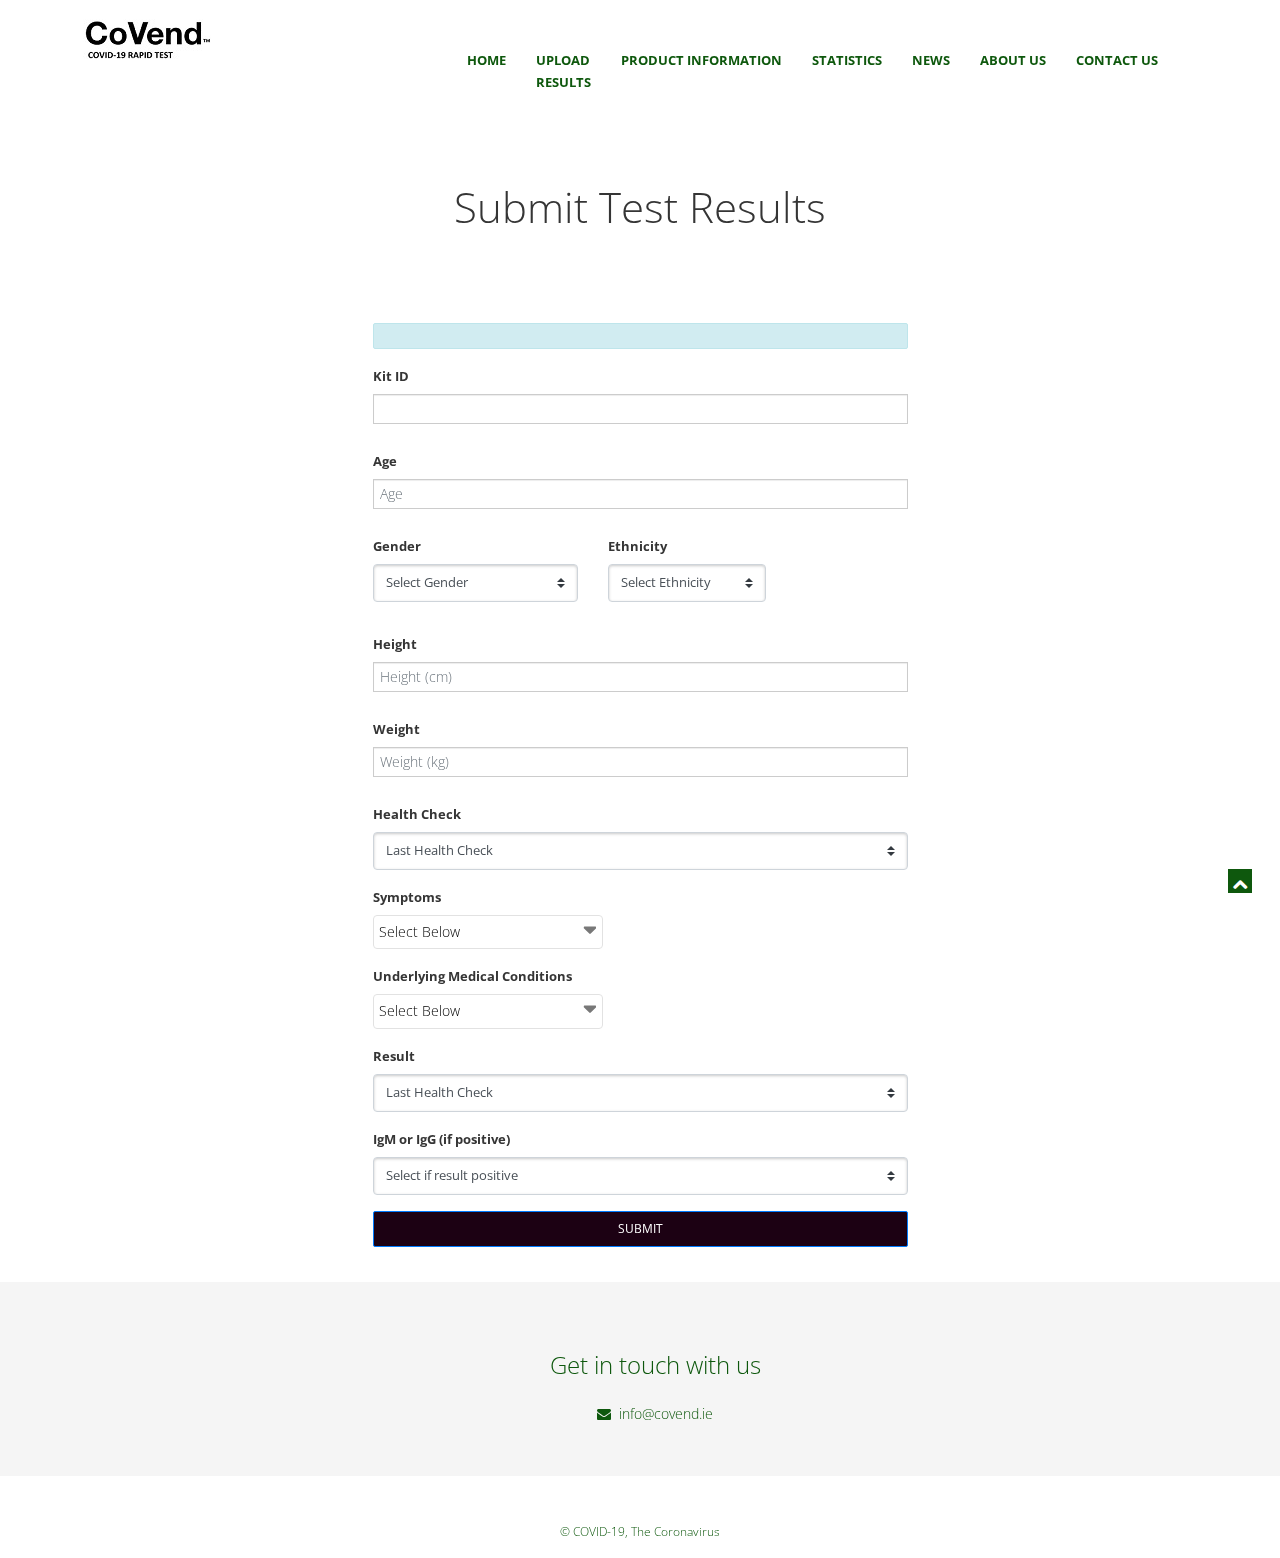
==== form.html @ b24f07f8 "First Commit" ====
<!DOCTYPE html>
<html lang="en">

<head>
  <meta charset="utf-8">
  <title>Covend -- Covid-19 Rapid Test</title>
  <meta name="viewport" content="width=device-width, initial-scale=1.0" />
  <meta name="description" content="" />
  <meta name="author" content="" />

  <!-- css -->
  <link href="https://fonts.googleapis.com/css?family=Noto+Serif:400,400italic,700|Open+Sans:300,400,600,700" rel="stylesheet">
  <link href="css/bootstrap.css" rel="stylesheet" />
  <link href="css/bootstrap-responsive.css" rel="stylesheet" />
  <link href="css/fancybox/jquery.fancybox.css" rel="stylesheet">
  <link href="css/jcarousel.css" rel="stylesheet" />
  <link rel="stylesheet" href="https://maxcdn.bootstrapcdn.com/bootstrap/4.0.0/css/bootstrap.min.css" >
  <link href="css/flexslider.css" rel="stylesheet" />
  <link href="css/style.css" rel="stylesheet" />
  <!-- Theme skin -->
  <link href="skins/default.css" rel="stylesheet" />
  <!-- Fav and touch icons -->
  <link rel="apple-touch-icon-precomposed" sizes="144x144" href="ico/apple-touch-icon-144-precomposed.png" />
  <link rel="apple-touch-icon-precomposed" sizes="114x114" href="ico/apple-touch-icon-114-precomposed.png" />
  <link rel="apple-touch-icon-precomposed" sizes="72x72" href="ico/apple-touch-icon-72-precomposed.png" />
  <link rel="apple-touch-icon-precomposed" href="ico/apple-touch-icon-57-precomposed.png" />
  <link rel="shortcut icon" href="ico/favicon.png" />

</head>

<body>
  <div id="wrapper">
    <!-- start header -->
    <header>
      <div class="container ">
        <!-- hidden top area toggle link -->
        <div id="header-hidden-link">
        </div>
        <!-- end toggle link -->
        <div class="row nomargin">
          <div class="span12">
            
          </div>
        </div>
        <div class="row">
          <div class="my-0 mr-md-auto font-weight-normal">
            <div class="logo">
              <a href="index.html"><img src="img/logo.png" alt="" class="logo" /></a>
            </div>
          </div>
          <div class="my-2 my-md-0 mr-md-3">
            <div class="navbar navbar-static-top">
              <div class="navigation">
                <nav>
                  <ul class="nav topnav">
                    <li class="dropdown">
                      <a href="index.html">HOME</a>
                    </li>
                    <li class="dropdown">
                      <a href="form.html">UPLOAD </br>RESULTS</a>
                    </li>
                    <li class="dropdown">
                      <a href="products.html">PRODUCT INFORMATION</a>
                    </li>
					<li>
                      <a href="info.html">STATISTICS</a>
                    </li>

                    <li class="dropdown">
                      <a href="news.html">NEWS</a>
                    </li>
                    <li>
                      <a href="about.html">ABOUT US</a>
                    </li>
                    <li>
                      <a href="contact.html">CONTACT US</a>
                    </li>
                  </ul>
                </nav>
              </div>
              <!-- end navigation -->
            </div>
          </div>
        </div>
      </div>
    </header>
	<section>
		<div class="container">
			<div class="py-5 text-center">
				<h2>Submit Test Results</h2>

			</div>
			
		<div class="row justify-content-between">
				<div class="col-md-6">
				<div class="alert alert-block alert-info text-center" id="response"></div>
					  <form  id="myForm" class="needs-validation" novalidate=""  method="POST" >
						  <div class="mb-3">
							<label for="firstName">Kit ID</label>
							<input type="text" class="form-control" required name="kitID"  id="kitID" placeholder="" value="" >
							<div class="invalid-feedback">
							  Enter valid Kit ID please.
							</div>
						  </div>


						<div class="mb-3">
						  <label for="age">Age </label>
						  <input type="text" class="form-control" required name="age" id="age" placeholder="Age">
						  
						</div>

			

						<div class="row">
						  <div class="col-md-5 mb-3">
							<label for="gender">Gender</label>
							<select class="custom-select d-block w-100" name="gender" id="gender" >
							  <option value="">Select Gender</option>
							  <option>Male</option>
							  <option>Female</option>
							  <option>Other</option>
							</select>
							<div class="invalid-feedback">
							  Please select a valid gender
							</div>
						  </div>
						  <div class="col-md-4 mb-3">
							<label for="ethnic">Ethnicity</label>
							<select class="custom-select d-block w-100"  required name="ethnicity"  id="ethnicity" >
							  <option value="">Select Ethnicity</option>
							  <option>Asian</option>
							  <option>Indian</option>
							  <option>African American</option>
							  <option>White</option>
							  <option>Pakistani</option>
							  <option>Hispanic</option>
							  <option>African</option>
							  <option>Arabic</option>
							  <option>Other Ethnic Group</option>
							</select>
							<div class="invalid-feedback">
							  Please enter a valid ethnicity.
							</div>
						  </div>
						  
						</div>

						<div class="mb-3">
						  <label for="height">Height </label>
						  <input type="text" class="form-control" id="height"   required name="height"   placeholder="Height (cm)">
						  
						</div>
						<div class="mb-3">
						  <label for="weight">Weight </label>
						  <input type="text" class="form-control" id="weight"   required name="weight"   placeholder="Weight (kg)">
						  
						</div>
					
						<div class="mb-3">
							<label for="last_health_check">Health Check</label>
							<select class="custom-select d-block w-100" id="last_health_check"   required name="last_health_check"  >
							  <option value="">Last Health Check</option>
							  <option  value="one month">Within the last month</option>
							  <option  value="3 months">Within the last 3 months</option>
							  <option  value="6 months">Within the last 6 months</option>
							  <option  value="8 months">Within the last 8 months</option>
							  <option  value="12 months">Over one year</option>
							</select>
							<div class="invalid-feedback">
							  Please enter a valid health check.
							</div>
						</div>
						
						
						<div class="mb-3">
							<label for="test_reason">Symptoms</label>
								
							<div class="multiselect">
								<div class="selectBox" onclick="showCheckboxes()">
								  <select class="" id="test_reason" required name="test_reason"  multiple>
									<option value="">Select an option</option>
									<option value="cough">Cough</option>
									<option value="temperature">Temperature</option>
									<option value="breathing">Breathing Difficulties</option>
									<option value="nothing">No Symptoms - Just wanted to be tested</option>
									<option value="others">Others</option>
								  </select>
								  
								</div>
							  </div>
						
						</div>
						
						
						<div class="mb-3">
							<label for="medical_condition">Underlying Medical Conditions</label>
								
							<div class="multiselect">
								<div class="selectBox">
								  <select class="" id="medical_condition" required name="medical_condition" multiple>
									<option value="">Select one or more</option>
									<option value="Hypertension">Hypertension</option>
									<option value="Asthma">Asthma</option>
									<option value="Osteoarthritis">Osteoarthritis</option>
									<option value="Osteoporosis">Osteoporosis</option>
									<option value="Rheumatoid">Rheumatoid arthritis</option>
									<option value="Coronary">Coronary heart disease</option>
									<option value="sclerosis">Multiple sclerosis</option>
									<option value="Diabetes">Diabetes</option>
									<option value="Cancer">Cancer</option>
									<option value="Hearing">Hearing loss</option>
									<option value="Sight">Sight loss</option>
									<option value="Rosacea">Rosacea</option>
									<option value="COPD">COPD</option>
									<option value="Chronic">Chronic Kidney Disease</option>
									<option value="Stroke">Stroke</option>
									<option value="Parkinson">Parkinson's Disease</option>
									<option value="Epilepsy">Epilepsy</option>
									<option value="Cholesterol">Cholesterol</option>
									<option value="Ulcerative">Ulcerative colitis</option>
									<option value="Eczema">Eczema</option>
									<option value="Psoriasis">Psoriasis</option>
									<option value="Sinusitis">Sinusitis</option>
									<option value="Underactive">Underactive thyroid</option>
									<option value="Overactive">Overactive thyroid</option>
									<option value="Lupus">Lupus</option>
									<option value="IBS">IBS</option>
									<option value="Gout">Gout</option>
									<option value="Allergies">Allergies</option>
								  </select>
								  
								</div>
							  </div>
						
						</div>
						

						
						
						<div class="mb-3">
							<label for="status">Result</label>
							<select class="custom-select d-block w-100" required name="status" id="status" >
							  <option value="">Last Health Check</option>
							  <option>Positive</option>
							  <option>Negative</option>
							  <option>Invalid</option>
							</select>
						</div>
						
						
						<div class="mb-3">
						  <label for="igm">IgM or IgG (if positive)</label>
							<select class="custom-select d-block w-100" required name="igm" id="igm">
							  <option value="">Select if result positive</option>
							  <option value="IgM">IgM only</option>
							  <option value="IgG">IgG only</option>
							  <option value="both">IgM & IgG</option>
							</select>
						</div>
						
						<input  type="submit" class="btn btn-primary btn-lg btn-block" id="submission" onClick="myFunction()" value="Submit">
						
					  </form>
					</div>
							
			</div>
		</div>
	</section>
  		
    <footer>

      <div class="container">
        <div class="row">
         
          <div class="spanget">
            <div class="widget get">
              <h5 class="widgetheading">Get in touch with us</h5>
              <!-- <address><strong>Company, Ltd</strong><br>
								 Street Name, Park Ave <br>
								 Dhaka 1207, Bangladesh</address>
            
			
                <i class="icon-phone"></i> (123) 000-0000 - (000) 000-0001 <br> -->
				<p>
					<i class="icon-envelope-alt"></i> info@covend.ie
				</p>
            </div>
          </div>
        </div>
      </div>
      <div id="sub-footer">
        <div class="container">
          <div class="row justify-content-between">
            <div class="">
              <div class="copyright">
                <p>
                  <span>&copy; COVID-19, The Coronavirus</span>
                </p>
              </div>
            </div>
          </div>
        </div>
      </div>
    </footer>
  </div>
  <a href="#" class="scrollup"><i class="icon-chevron-up icon-square icon-32 active"></i></a>
  <!-- javascript
    ================================================== -->
  <!-- Placed at the end of the document so the pages load faster -->
  

  <!-- Template Custom JavaScript File -->
  <script src="js/custom.js"></script>
  <script src="https://code.jquery.com/jquery-3.4.1.js"></script>
  
 
  
  <script>
  $(document).ready(function () {
  $("#test_reason").CreateMultiCheckBox({ width: '230px',
             defaultText : 'Select Below', height:'250px' });
});

 $(document).ready(function () {
  $("#medical_condition").CreateMultiCheckBox({ width: '230px',
             defaultText : 'Select Below', height:'250px' });
});

  
  </script>
  
  <script>



        $(document).ready(function () {
            $(document).on("click", ".MultiCheckBox", function () {
                var detail = $(this).next();
                detail.show();
            });

            $(document).on("click", ".MultiCheckBoxDetailHeader input", function (e) {
                e.stopPropagation();
                var hc = $(this).prop("checked");
                $(this).closest(".MultiCheckBoxDetail").find(".MultiCheckBoxDetailBody input").prop("checked", hc);
                $(this).closest(".MultiCheckBoxDetail").next().UpdateSelect();
            });

            $(document).on("click", ".MultiCheckBoxDetailHeader", function (e) {
                var inp = $(this).find("input");
                var chk = inp.prop("checked");
                inp.prop("checked", !chk);
                $(this).closest(".MultiCheckBoxDetail").find(".MultiCheckBoxDetailBody input").prop("checked", !chk);
                $(this).closest(".MultiCheckBoxDetail").next().UpdateSelect();
            });

            $(document).on("click", ".MultiCheckBoxDetail .cont input", function (e) {
                e.stopPropagation();
                $(this).closest(".MultiCheckBoxDetail").next().UpdateSelect();

                var val = ($(".MultiCheckBoxDetailBody input:checked").length == $(".MultiCheckBoxDetailBody input").length)
                $(".MultiCheckBoxDetailHeader input").prop("checked", val);
            });

            $(document).on("click", ".MultiCheckBoxDetail .cont", function (e) {
                var inp = $(this).find("input");
                var chk = inp.prop("checked");
                inp.prop("checked", !chk);

                var multiCheckBoxDetail = $(this).closest(".MultiCheckBoxDetail");
                var multiCheckBoxDetailBody = $(this).closest(".MultiCheckBoxDetailBody");
                multiCheckBoxDetail.next().UpdateSelect();

                var val = ($(".MultiCheckBoxDetailBody input:checked").length == $(".MultiCheckBoxDetailBody input").length)
                $(".MultiCheckBoxDetailHeader input").prop("checked", val);
            });

            $(document).mouseup(function (e) {
                var container = $(".MultiCheckBoxDetail");
                if (!container.is(e.target) && container.has(e.target).length === 0) {
                    container.hide();
                }
            });
        });

        var defaultMultiCheckBoxOption = { width: '220px', defaultText: 'Select Below', height: '200px' };

        jQuery.fn.extend({
            CreateMultiCheckBox: function (options) {

                var localOption = {};
                localOption.width = (options != null && options.width != null && options.width != undefined) ? options.width : defaultMultiCheckBoxOption.width;
                localOption.defaultText = (options != null && options.defaultText != null && options.defaultText != undefined) ? options.defaultText : defaultMultiCheckBoxOption.defaultText;
                localOption.height = (options != null && options.height != null && options.height != undefined) ? options.height : defaultMultiCheckBoxOption.height;

                this.hide();
                this.attr("multiple", "multiple");
                var divSel = $("<div class='MultiCheckBox'>" + localOption.defaultText + "<span class='k-icon k-i-arrow-60-down'><svg aria-hidden='true' focusable='false' data-prefix='fas' data-icon='sort-down' role='img' xmlns='http://www.w3.org/2000/svg' viewBox='0 0 320 512' class='svg-inline--fa fa-sort-down fa-w-10 fa-2x'><path fill='currentColor' d='M41 288h238c21.4 0 32.1 25.9 17 41L177 448c-9.4 9.4-24.6 9.4-33.9 0L24 329c-15.1-15.1-4.4-41 17-41z' class=''></path></svg></span></div>").insertBefore(this);
                divSel.css({ "width": localOption.width });

                var detail = $("<div class='MultiCheckBoxDetail'><div class='MultiCheckBoxDetailHeader'><input type='checkbox' class='mulinput' value='-1982' /><div>Select All</div></div><div class='MultiCheckBoxDetailBody'></div></div>").insertAfter(divSel);
                detail.css({ "width": parseInt(options.width) + 10, "max-height": localOption.height });
                var multiCheckBoxDetailBody = detail.find(".MultiCheckBoxDetailBody");

                this.find("option").each(function () {
                    var val = $(this).attr("value");

                    if (val == undefined)
                        val = '';

                    multiCheckBoxDetailBody.append("<div class='cont'><div><input type='checkbox' class='mulinput' value='" + val + "' /></div><div>" + $(this).text() + "</div></div>");
                });

                multiCheckBoxDetailBody.css("max-height", (parseInt($(".MultiCheckBoxDetail").css("max-height")) - 28) + "px");
            },
            UpdateSelect: function () {
                var arr = [];

                this.prev().find(".mulinput:checked").each(function () {
                    arr.push($(this).val());
                });

                this.val(arr);
            },
        });

  </script>
	
  <script>


function myFunction() {
  document.getElementById("submission").value = "The Form is Submitted!";
}
</script>
<script>
				$(document).ready(function () {
					$("#myForm").submit(function (event) {
						event.preventDefault()
						
						var kitID = document.getElementById("kitID").value
						var age = document.getElementById("age").value
						var gender = document.getElementById("gender").value
						var ethnicity = document.getElementById("ethnicity").value
						var height = document.getElementById("height").value
						var weight = document.getElementById("weight").value
						var last_health_check = document.getElementById("last_health_check").value
						var test_reason = document.getElementById("test_reason").value
						var medical_condition = document.getElementById("medical_condition").value
						var status = document.getElementById("status").value
						var igm = document.getElementById("igm").value
						
						
						
						
						$.post("http://192.168.1.5:8000/kit/web/kit/", {kitID:kitID, age:age, gender:gender, ethnicity:ethnicity, height:height, weight:weight, last_health_check:last_health_check, test_reason:test_reason, medical_condition:medical_condition, statuss:status, igm:igm}, function (data) {
							console.log(data);
							document.getElementById("response").innerHTML = data;
						})
					}) 
				})
			</script>
  

</body>
</html>
---- css/jcarousel.css ----
.jcarousel-skin-tango{
	float:left;
	width:100%;
	margin:0;
	margin-bottom:50px;
	padding:0;
}

.jcarousel-skin-tango li{
	position:relative;
	float:left;
	margin:0;
	width:auto;
	padding:0;
}

.jcarousel-skin-tango .jcarousel-container {
	width:100%;
}

.jcarousel-skin-tango .jcarousel-direction-rtl {
	direction: rtl;
	width:100%;
}

.jcarousel-skin-tango .jcarousel-container-horizontal {
    width:100%;
    padding: 0;
}

.jcarousel-skin-tango .jcarousel-clip {
    overflow: hidden;
	width:100%;
}

.jcarousel-skin-tango .jcarousel-clip-horizontal {
	width:100%;
    height: auto;
}

.jcarousel-skin-tango .jcarousel-item {
	margin-left: 0;
	margin-right: 20px;
	margin-bottom: 0;
}


/**
 *  Horizontal Buttons
 */
.jcarousel-skin-tango .jcarousel-next-horizontal {
    position: absolute;
    top: -50px;
	right: 15px;  
    width: 25px;
    height: 14px;
    cursor: pointer;
    -webkit-transition: all 0.5s ease-out;
    -moz-transition: all 0.5s ease-out;
    -o-transition: all 0.5s ease-out;
    transition: all 0.5s ease-out;		
}

.jcarousel-skin-tango .jcarousel-next-horizontal:hover,
.jcarousel-skin-tango .jcarousel-next-horizontal:focus, 
.jcarousel-skin-tango .jcarousel-next-horizontal:active{
    background-position: -75px 0;
}

.jcarousel-skin-tango .jcarousel-next-disabled-horizontal,
.jcarousel-skin-tango .jcarousel-next-disabled-horizontal:hover,
.jcarousel-skin-tango .jcarousel-next-disabled-horizontal:focus,
.jcarousel-skin-tango .jcarousel-next-disabled-horizontal:active {
    cursor: default;
	background-color:#f2f2f2;
    background-position: -50px 0;
}

.jcarousel-skin-tango .jcarousel-prev-horizontal {
    position: absolute;
    top: -50px;
	right: 30px;
    cursor: pointer;
    -webkit-transition: all 0.5s ease-out;
    -moz-transition: all 0.5s ease-out;
    -o-transition: all 0.5s ease-out;
    transition: all 0.5s ease-out;		
	
  font-family: FontAwesome;
  font-weight: normal;
  font-style: normal;
  text-decoration: inherit;
  -webkit-font-smoothing: antialiased;

  /* sprites.less reset */
  display: inline;
  width: auto;
  height: auto;
  line-height: normal;
  vertical-align: baseline;
  background-image: none;
  background-position: 0% 0%;
  background-repeat: repeat;
  margin-top: 0;
      margin: 0;
    display: inline-block !important;
    text-align: center !important;
    color: #fff;
    width: 18px;
    height: 18px;
	padding:3px;
    font-size: 12px;
    line-height: 18px;
    text-shadow:none;
    cursor: pointer;
    background-color: #444;
}

.jcarousel-skin-tango .jcarousel-prev-horizontal:before {
content: "\f104"; 
}
.jcarousel-skin-tango .jcarousel-next-horizontal:before { 
content: "\f105"; }

.jcarousel-skin-tango .jcarousel-next-horizontal {
    position: absolute;
    top: -50px;
	right: 0px;
    cursor: pointer;
    -webkit-transition: all 0.5s ease-out;
    -moz-transition: all 0.5s ease-out;
    -o-transition: all 0.5s ease-out;
    transition: all 0.5s ease-out;		
	
  font-family: FontAwesome;
  font-weight: normal;
  font-style: normal;
  text-decoration: inherit;
  -webkit-font-smoothing: antialiased;

  /* sprites.less reset */
  display: inline;
  width: auto;
  height: auto;
  line-height: normal;
  vertical-align: baseline;
  background-image: none;
  background-position: 0% 0%;
  background-repeat: repeat;
  margin-top: 0;
      margin-bottom:20px;
    display: inline-block !important;
    text-align: center !important;
    color: #fff;
    width: 18px;
    height: 18px;
	padding:3px;
    font-size: 12px;
    line-height: 18px;
    text-shadow:none;
    cursor: pointer;
    background-color: #444;
}

.jcarousel-skin-tango .jcarousel-prev-horizontal:hover, 
.jcarousel-skin-tango .jcarousel-prev-horizontal:focus {
    background-position: 0 0;
}



.jcarousel-skin-tango .jcarousel-prev-disabled-horizontal,
.jcarousel-skin-tango .jcarousel-prev-disabled-horizontal:hover,
.jcarousel-skin-tango .jcarousel-prev-disabled-horizontal:focus,
.jcarousel-skin-tango .jcarousel-prev-disabled-horizontal:active {
    cursor: default;
    background-position: -25px 0;
	background-color:#ddd;
}
---- css/style.css ----
/*
  Theme Name: Flattern
  Theme URL: https://bootstrapmade.com/flattern-multipurpose-bootstrap-template/
  Author: BootstrapMade.com
  Author URL: https://bootstrapmade.com
*/

/* === prettify === */

@import url('../js/google-code-prettify/prettify.css');
/* === fontawesome === */

@import url('font-awesome.css');
/* === custom icon === */

@import url('custom-fonts.css');
/* ==== overwrite bootstrap standard ==== */

@import url('overwrite.css');
@import url('animate.css');
/* Table of content */

/*===================================
1. General
2. layout
3. Responsive media
4. Header
5. Section: Featured
6. Sliders
7. Intro
8. Section: Content
9. Section: Bottom
10. Inner - Section: page headline
11. Forms
12. Portfolio
13. Elements
14. Blog & article
15. Aside, sidebar
16. Footer
17. Divider, Line & Misc
18. Position & alignment
19. More icon from custom font icon
20. Spacer, margin
21. Media queries
==================================== */

/* ===================================
1. General
==================================== */

body {
  font-family: 'Open Sans', Arial, sans-serif;
  font-size: 14px;
  font-weight: 300;
  line-height: 1.6em;
  color: #000;
}

a:active {
  outline: 0;
}

.clear {
  clear: both;
}

/* ===================================
2. layout
==================================== */

.container {
  padding: 0 20px 0 20px;
  position: relative;
}

#wrapper {
  width: 100%;
  margin: 0;
  padding: 0;
}

#wrapper.boxed {
  width: 1230px;
  overflow: hidden;
  margin: 0 auto;
  padding: 0;
  background: #fff;
}

.row, .row-fluid {
	margin-bottom: 15px;
    margin-top: 15px;
}

.row .row, .row-fluid .row-fluid {    
	margin-bottom: 15px;
    margin-top: 15px;
}

.row.nomargin, .row-fluid.nomargin {
  margin-bottom: 0;
}

/* ===================================
3. Responsive media
==================================== */

.video-container, .map-container, .embed-container {
  position: relative;
  margin: 0 0 15px 0;
  padding-bottom: 51%;
  padding-top: 30px;
  height: 0;
  overflow: hidden;
  border: none;
}

.embed-container iframe, .embed-container object, .embed-container embed, .video-container iframe, .map-container iframe, .map-container object, .map-container embed, .video-container object, .video-container embed {
  position: absolute;
  top: 0;
  left: 0;
  width: 100%;
  height: 100%;
}

iframe {
  border: none;
}

img.img-polaroid {
  margin: 0 0 20px 0;
}

.img-box {
  max-width: 100%;
}

/* ===================================
4. Header
==================================== */

/* --- hidden top area --- */

.hidden-top {
  height: 0;
  color: #fff;
  overflow: hidden;
  -webkit-transition: all 0.4s ease-out;
  -moz-transition: all 0.4s ease-out;
  -o-transition: all 0.4s ease-out;
  transition: all 0.4s ease-out;
}

.hidden-top-inner ul {
  list-style: none;
  margin-top: 30px;
  margin-left: 0;
}

.hidden-top-inner ul li {
  display: inline;
  margin: 0 20px 0 0;
}

.hidden-top.toggle-link-open {
  padding: 10px 0;
}

.hidden-top a {
  color: #ffffff;
}

#header-hidden-link {
  position: absolute;
  right: 60px;
  top: 0px;
}

#header-hidden-link a.toggle-link, #header-hidden-link a.top-link {
  outline: 0;
  font-size: 0;
  line-height: 1;
  padding: 5px 10px;
  height: 20px;
  display: block;
  text-align: center;
  color: #fefefe;
  text-decoration: none;
}

#header-hidden-link a.toggle-link:active, #header-hidden-link a.toggle-link:focus, #header-hidden-link a.toggle-link:hover {
  outline: 0;
}

#header-hidden-link a.toggle-link i, #header-hidden-link a.top-link i {
  font-size: 16px;
  line-height: 1;
}

#header-hidden-link a.toggle-link:hover, #header-hidden-link a.top-link:hover {
  text-decoration: none;
  color: #ffffff;
}

#header-hidden-link a.toggle-link>i:before {
  content: "\f067";
  font-family: 'FontAwesome';
  font-size: 13px;
  font-weight: normal;
  font-style: normal;
}

#header-hidden-link a.toggle-link.open {
  text-decoration: none;
}

#header-hidden-link a.toggle-link.open>i:before {
  content: "\f068";
}

.toggle-link-open {
  height: auto !important;
  min-height: 40px;
  max-height: 40000px;
}

.toggle-link-close {
  height: 0;
  overflow: hidden;
}

/* --- modal signup & signin form --- */

/* modal styled */

.modal.styled .modal-header h4 {
  color: #fff;
}

/* --- header -- */

header {
  background: #fff;
  margin: 0;
  padding: 0;
  position: relative;
}

header .logo {
  margin: -10px 0 0 0;
  float: left;
}

header .logo img {
  margin-bottom: 10px;
}

header .logo h1 {
  font-size: 14px;
  margin: 0;
}

/* --- headnav menu : signup & signin --- */

.headnav {
  float: right;
  margin: 35px 0 0 0;
  border-bottom: 1px dotted #e6e6e6;
}

.headnav ul {
  margin-left: 0;
  list-style: none;
}

.headnav ul li {
  display: inline;
  margin-left: 10px;
}

.headnav ul li a {
  outline: 0;
  font-size: 12px;
  font-weight: 600;
}

.headnav ul li a:hover, .headnav ul li a:focus, .headnav ul li a:active {
  outline: 0;
}

/* --- menu --- */

@media (min-width: 768px) {
  header .navigation {
    float: right;
  }
}

header ul.nav li {
  border: none;
  margin: 0;
}

header ul.nav li a {
  font-size: 12px;
  border: none;
  padding:20px;
  font-weight: 300;
  text-transform: uppercase;
}

.navbar .nav>li>a {
  color: #0E580D;
  text-shadow: none;
  font-weight: bold;
}

.navbar .nav a:hover {
  background: #ddd;
}

.navbar .nav>.active>a, .navbar .nav>.active>a:hover {
  background: #ddd;
  font-weight: 600;
}

.navbar .nav>.active>a:active, .navbar .nav>.active>a:focus {
  background: #ddd;
  outline: 0;
  font-weight: 600;
}

.navbar .nav li .dropdown-menu {
  z-index: 2000;
}

header ul.nav li ul {
  margin-top: 1px;
}

header ul.nav li ul li ul {
  margin: 1px 0 0 1px;
}

.dropdown-menu .dropdown i {
  position: absolute;
  right: 0;
  margin-top: 3px;
  padding-left: 20px;
}

.navbar .nav>li>.dropdown-menu:before {
  display: inline-block;
  border-right: none;
  border-bottom: none;
  border-left: none;
  border-bottom-color: none;
  content: none;
}

.navbar .nav>li>.dropdown-menu:after {
  display: inline-block;
  border-right: none;
  border-bottom: none;
  border-left: none;
  content: '';
}

ul.nav li.dropdown a {
  z-index: 1000;
  display: block;
}

select.selectmenu {
  display: none;
}

/* ===================================
5. Section: Featured
==================================== */

#featured {
  background: #fcfcfc;
  position: relative;
  margin: 0;
  padding: 0;
}

/* ===================================
6. Sliders
==================================== */

/* --- slit slider --- */

/* --- flexslider --- */

#featured .flexslider {
  padding: 0;
  margin: 30px 0 30px;
  background: #fff;
  position: relative;
  zoom: 1;
}

#featured .flexslider .slide-caption {
  background: #333;
}

#featured .flexslider .slide-caption {
  background: none;
  -ms-filter: progid:DXImageTransform.Microsoft.gradient(startColorstr=#4C000000, endColorstr=#4C000000);
  filter: progid:DXImageTransform.Microsoft.gradient(startColorstr=#4C000000, endColorstr=#4C000000);
  zoom: 1;
}

#featured .flexslider .slide-caption {
  width: 30%;
  padding: 2%;
  position: absolute;
  left: 10px;
  bottom: -30px;
  background: rgba(0, 0, 0, .5);
  z-index: 99;
}

#featured .flexslider .slide-caption p {
  font-size: 14px !important;
  line-height: 22px;
  font-weight: 300;
  color: #f0f0f0 !important;
  margin-bottom: 15px;
}

#featured .flexslider .slide-caption h3 {
  font-weight: 700;
  color: #f4f4f4;
  font-size: 22px;
}

#featured .flexslider .slide-caption span a {
  padding: 7px 15px;
  float: left;
}

#featured .flexslider .slide-caption span a:hover {
  opacity: .9;
}

/* The Nivo Slider styles */

#nivo-slider {
  position: relative;
}

#featured #nivo-slider .row, #featured #nivo-slider .row-fluid {
  margin-bottom: 0;
}

.nivo-slider {
  background: #fbfbfb;
}

.slides {
  margin: 0;
  overflow: hidden;
}

.slides li {
  list-style-type: none;
}

.nivoSlider, .nivo-slider {
  position: relative;
  width: 100%;
  height: auto;
  overflow: hidden;
  margin: 0;
}

.nivo-slider img {
  position: absolute;
  top: 0px;
  left: 0px;
  max-width: none;
}

.nivo-main-image {
  display: block !important;
  position: relative !important;
  width: 100% !important;
}

/* If an image is wrapped in a link */

.nivoSlider a.nivo-imageLink {
  position: absolute;
  top: 0px;
  left: 0px;
  width: 100%;
  height: 100%;
  border: 0;
  padding: 0;
  margin: 0;
  z-index: 6;
  display: none;
  background: white;
  filter: alpha(opacity=0);
  opacity: 0;
}

/* The slices and boxes in the Slider */

.nivo-slice {
  display: block;
  position: absolute;
  z-index: 5;
  height: 100%;
  top: 0;
}

.nivo-box {
  display: block;
  position: absolute;
  z-index: 5;
  overflow: hidden;
}

.nivo-box img {
  display: block;
}

/* Caption styles */

.nivo-caption {
  position: absolute;
  left: 80px;
  bottom: 20px;
  background: #000;
  color: #fff;
  width: 30%;
  z-index: 8;
  padding: 20px;
  opacity: 0.8;
  overflow: hidden;
  display: none;
  -moz-opacity: 0.8;
  filter: alpha(opacity=8);
  -webkit-box-sizing: border-box;
  /* Safari/Chrome, other WebKit */
  -moz-box-sizing: border-box;
  /* Firefox, other Gecko */
  box-sizing: border-box;
  /* Opera/IE 8+ */
}

.nivo-caption h2 {
  color: #fff;
  font-size: 26px;
  line-height: 1em;
}

.nivo-caption p {
  margin-bottom: 20px;
}

.nivo-caption a {
  display: inline !important;
}

.nivo-html-caption {
  display: none;
}

/* Direction nav styles (e.g. Next & Prev) */

.nivo-directionNav a {
  position: absolute;
  bottom: 0px;
  z-index: 9;
  cursor: pointer;
}

.nivo-prevNav {
  right: 0px;
}

.nivo-nextNav {
  right: 0px;
}

/* Control nav styles (e.g. 1,2,3...) */

.nivo-controlNav {
  text-align: center;
  padding: 20px 0;
}

.nivo-controlNav a.active {
  background-position: 0 -22px;
}

.nivo-directionNav a {
  font-family: FontAwesome;
  font-weight: normal;
  font-style: normal;
  text-decoration: inherit;
  -webkit-font-smoothing: antialiased;
  /* sprites.less reset */
  display: inline;
  width: auto;
  height: auto;
  line-height: normal;
  vertical-align: baseline;
  background-image: none;
  background-position: 0% 0%;
  background-repeat: repeat;
  margin-top: 0;
  margin: 0;
  display: inline-block !important;
  text-align: center !important;
  color: #fff;
  width: 18px;
  height: 18px;
  padding: 3px;
  font-size: 12px;
  line-height: 18px;
  text-shadow: none;
  cursor: pointer;
  background-color: #444;
  right: 15px;
}

.nivo-directionNav a {
  opacity: 1;
}

a.nivo-nextNav {
  right: 0px;
}

a.nivo-nextNav:before {
  content: "\f105";
  color: #fff;
}

a.nivo-prevNav {
  right: 25px;
}

a.nivo-prevNav:before {
  content: "\f104";
  color: #fff;
}

.nivo-controlNav.nivo-thumbs-enabled {
  width: 100%;
}

.nivo-controlNav.nivo-thumbs-enabled a {
  width: auto;
  height: auto;
  background: none;
  margin-bottom: 5px;
}

.nivo-controlNav.nivo-thumbs-enabled img {
  display: block;
  width: 120px;
  height: auto;
}

.nivo-controlNav a {
  display: inline-block;
  width: 22px;
  height: 22px;
  background: url(../img/nivo-bullets.png) no-repeat;
  text-indent: -9999px;
  border: 0;
  margin: 0 2px;
}

.nivo-control.active {
  background-position: 0 0;
}

/* ===================================
7. Section: call action
==================================== */

section.callaction {
  background: #f9f9f9;
  padding: 50px 0 50px 0;
}

/* ===================================
8. Section: Content
==================================== */

#content {
  position: relative;
  background: #fff;
  padding: 50px 0 0 0;
}

#content img {
  max-width: 100%;
  height: auto;
}

/* --- Call to action --- */

.cta-text {
  float: left;
  margin-top: 10px;
}

.big-cta .cta {
  margin-top: 10px;
}

/* ===================================
9. Section: Bottom
==================================== */

#bottom {
  background: #fcfcfc;
  padding: 50px 0 0;
}

/* twitter */

#twitter-wrapper {
  text-align: center;
  width: 70%;
  margin: 0 auto;
}

#twitter em {
  font-style: normal;
  font-size: 13px;
}

#twitter em.twitterTime a {
  font-weight: 600;
}

#twitter ul {
  padding: 0;
  list-style: none;
}

#twitter ul li {
  font-size: 20px;
  line-height: 1.6em;
  font-weight: 300;
  margin-bottom: 20px;
  position: relative;
  word-break: break-word;
}

/* ===================================
10. Inner - Section: page headline
==================================== */

#inner-headline {
  background: #0e580d;
  position: relative;
  margin: 0;
  padding: 0;
  color: #fefefe;
}

#inner-headline .inner-heading h2 {
  color: #fff;
  margin: 20px 0 0 0;
}

/* --- breadcrumbs --- */

#inner-headline ul.breadcrumb {
  margin: 30px 0 0;
  float: right;
}

#inner-headline ul.breadcrumb li {
  margin-bottom: 0;
  padding-bottom: 0;
}

#inner-headline ul.breadcrumb li {
  font-size: 13px;
  color: #ddd;
}

#inner-headline ul.breadcrumb li i {
  color: #dedede;
}

#inner-headline ul.breadcrumb li a {
  color: #fff;
}

ul.breadcrumb li a:hover {
  text-decoration: none;
}

/* ============================
11. Forms
============================= */

/* --- contact form  ---- */

.contactForm input[type="text"], .contactForm input[type="email"] {
  width: 100%;
  min-height: 40px;
  padding-left: 20px;
  font-size: 13px;
  padding-right: 20px;
  -webkit-box-sizing: border-box;
  -moz-box-sizing: border-box;
  box-sizing: border-box;
}

.contactForm textarea {
  width: 100%;
  padding-left: 20px;
  padding-top: 10px;
  font-size: 13px;
  padding-right: 20px;
  -webkit-box-sizing: border-box;
  -moz-box-sizing: border-box;
  box-sizing: border-box;
}

.validation {
  color: red;
  display:none;
  margin: 0 0 20px;
  font-weight:400;
  font-size:13px;
}

#sendmessage {
  color: green;
  border:1px solid green;
  display:none;
  text-align:center;
  padding:15px;
  font-weight:600;
  margin-bottom:15px;
}

#errormessage {
  color: red;
  display:none;
  border:1px solid red;
  text-align:center;
  padding:15px;
  font-weight:600;
  margin-bottom:15px;
}

#sendmessage.show, #errormessage.show, .show {
	display:block;
}

/* Google Map */
#google-map {
  height: 400px;
  margin-bottom: 40px;
}

/* --- comment form ---- */

form#commentform input[type="text"] {
  width: 100%;
  min-height: 40px;
  padding-left: 20px;
  font-size: 13px;
  padding-right: 20px;
  -webkit-box-sizing: border-box;
  -moz-box-sizing: border-box;
  box-sizing: border-box;
  -webkit-border-radius: 2px 2px 2px 2px;
  -moz-border-radius: 2px 2px 2px 2px;
  border-radius: 2px 2px 2px 2px;
}

form#commentform textarea {
  width: 100%;
  padding-left: 20px;
  padding-top: 10px;
  font-size: 13px;
  padding-right: 20px;
  -webkit-box-sizing: border-box;
  -moz-box-sizing: border-box;
  box-sizing: border-box;
  -webkit-border-radius: 2px 2px 2px 2px;
  -moz-border-radius: 2px 2px 2px 2px;
  border-radius: 2px 2px 2px 2px;
}

/* --- search form --- */

.search {
  float: right;
  margin: 35px 0 0;
  padding-bottom: 0;
}

#inner-headline form.input-append {
  margin: 0;
  padding: 0;
}

/* ===============================
12. Portfolio
================================ */

.work-nav #filters {
  margin: 0;
  padding: 0;
  list-style: none;
}

.work-nav #filters li {
  margin: 0 10px 30px 0;
  padding: 0;
  float: left;
}

.work-nav #filters li a {
  color: #7F8289;
  font-size: 16px;
  display: block;
}

.work-nav #filters li a:hover {}

.work-nav #filters li a.selected {
  color: #DE5E60;
}

#thumbs {
  margin: 0;
  padding: 0;
}

#thumbs li {
  list-style-type: none;
}

.item-thumbs {
  position: relative;
  overflow: hidden;
  margin-bottom: 30px;
  cursor: pointer;
}

.item-thumbs a+img {
  width: 100%;
}

.item-thumbs .hover-wrap {
  position: absolute;
  display: block;
  width: 100%;
  height: 100%;
  opacity: 0;
  filter: alpha(opacity=0);
  -webkit-transition: all 450ms ease-out 0s;
  -moz-transition: all 450ms ease-out 0s;
  -o-transition: all 450ms ease-out 0s;
  transition: all 450ms ease-out 0s;
  -webkit-transform: rotateY(180deg) scale(0.5, 0.5);
  -moz-transform: rotateY(180deg) scale(0.5, 0.5);
  -ms-transform: rotateY(180deg) scale(0.5, 0.5);
  -o-transform: rotateY(180deg) scale(0.5, 0.5);
  transform: rotateY(180deg) scale(0.5, 0.5);
}

.item-thumbs:hover .hover-wrap, .item-thumbs.active .hover-wrap {
  opacity: 1;
  filter: alpha(opacity=100);
  -webkit-transform: rotateY(0deg) scale(1, 1);
  -moz-transform: rotateY(0deg) scale(1, 1);
  -ms-transform: rotateY(0deg) scale(1, 1);
  -o-transform: rotateY(0deg) scale(1, 1);
  transform: rotateY(0deg) scale(1, 1);
}

.item-thumbs .hover-wrap .overlay-img {
  position: absolute;
  width: 100%;
  height: 100%;
  opacity: 0.80;
  filter: alpha(opacity=80);
}

.item-thumbs .hover-wrap .overlay-img-thumb {
  position: absolute;
  top: 50%;
  left: 50%;
  margin: -16px 0 0 -16px;
  color: #fff;
  font-size: 32px;
  line-height: 1em;
  opacity: 1;
  filter: alpha(opacity=100);
}

/* --- Portolio filter --- */

ul.portfolio-categ {
  margin: 10px 0 30px 0;
  padding: 0;
  float: left;
  list-style: none;
}

ul.portfolio-categ li {
  margin: 0;
  padding: 0 20px 0 0;
  float: left;
  list-style: none;
  font-size: 13px;
  font-weight: 600;
}

ul.portfolio-categ li a {
  display: block;
  padding: 35x 0 35x 0;
  color: #353535;
}

ul.portfolio-categ li.active a:hover, ul.portfolio-categ li a:hover, ul.portfolio-categ li a:focus, ul.portfolio-categ li a:active {
  text-decoration: none;
  outline: 0;
}

/* --- portfolio detail --- */

.top-wrapper {
  margin-bottom: 20px;
}

/* ===============================
13. Elements
================================ */

/* --- blockquote --- */

blockquote {
  font-size: 16px;
  font-weight: 400;
  font-family: 'Noto Serif', serif;
  font-style: italic;
  padding-left: 0;
  color: #a2a2a2;
  line-height: 1.6em;
  border: none;
}

blockquote cite {
  display: block;
  font-size: 12px;
  color: #666;
  margin-top: 10px;
}

blockquote cite:before {
  content: "\2014 \0020";
}

blockquote cite a, blockquote cite a:visited, blockquote cite a:visited {
  color: #555;
}

/* --- pullquotes --- */

.pullquote-left {
  display: block;
  color: #a2a2a2;
  font-family: 'Noto Serif', serif;
  font-size: 14px;
  line-height: 1.6em;
  padding-left: 20px;
}

.pullquote-right {
  display: block;
  color: #a2a2a2;
  font-family: 'Noto Serif', serif;
  font-size: 14px;
  line-height: 1.6em;
  padding-right: 20px;
}

/* --- list style --- */

ul.general {
  list-style: none;
  margin-left: 0;
}

ul.link-list {
  margin: 0;
  padding: 0;
  list-style: none;
}

ul.link-list li {
  margin: 0;
  padding: 2px 0 2px 0;
  list-style: none;
}

footer ul.link-list li a {
  color: #919191;
}

/* --- Heading style --- */

h4.heading {
  font-weight: 300;
}

h4.heading strong {
  font-weight: 700;
}

.heading {
  margin-bottom: 30px;
}

.heading {
  position: relative;
}

.widgetheading {
  width: 100%;
  padding: 0;
}

#bottom .widgetheading {
  position: relative;
  border-bottom: #e6e6e6 1px solid;
  padding-bottom: 9px;
}

aside .widgetheading {
  position: relative;
  border-bottom: #e9e9e9 1px solid;
  padding-bottom: 9px;
}

footer .widgetheading {
  position: relative;
}

footer .widget .social-network {
  position: relative;
}

#bottom .widget .widgetheading span, aside .widget .widgetheading span, footer .widget .widgetheading span {
  position: absolute;
  width: 60px;
  height: 1px;
  bottom: -1px;
  right: 0;
}

/* --- testimonial --- */

.testimonial {
  background: #fff;
  padding: 20px;
  border: 1px solid #e6e6e6;
}

.testimonial .author img {
  float: left;
  margin: 0 10px 0;
}

.testimonial p.text {
  color: #0E580D;
  font-family: 'Noto Serif', sans-serif;
  font-size: 14px;
  font-style: italic;
  line-height: 1.6em;
  margin-bottom: 30px;
}

.testimonial .author p.name {
  font-weight: bold;
}

/* --- Clients style --- */

ul.clients {
  list-style: none;
  float: left;
  width: 100%;
  margin: 0;
  padding: 0;
}

ul.clients li {
  position: relative;
  float: left;
  width: 155px;
  margin: 0;
  border: 4px solid #e9e9e9;
}

ul.clients li:hover {
  -webkit-transition: all 1s ease-in-out;
  -moz-transition: all 1s ease-in-out;
  -o-transition: all 1s ease-in-out;
  transition: all 1s ease-in-out;
}

ul.clients li img {
  margin: 0;
  opacity: 0.8;
}

ul.clients li img:hover {
  opacity: 1;
  -webkit-transition: all 1s ease-in-out;
  -moz-transition: all 1s ease-in-out;
  -o-transition: all 1s ease-in-out;
  transition: all 1s ease-in-out;
}

/* --- Map --- */

.map {
  position: relative;
  margin-top: -50px;
  margin-bottom: 40px;
}

.map iframe {
  width: 100%;
  height: 450px;
  border: none;
}

.map-grid iframe {
  width: 100%;
  height: 350px;
  border: none;
  margin: 0 0 -5px 0;
  padding: 0;
}

/* --- our team --- */

ul.team-detail {
  margin: -10px 0 0 0;
  padding: 0;
  list-style: none;
}

ul.team-detail li {
  border-bottom: 1px dotted #e9e9e9;
  margin: 0 0 15px 0;
  padding: 0 0 15px 0;
  list-style: none;
}

ul.team-detail li label {
  font-size: 13px;
}

ul.team-detail li h4, ul.team-detail li label {
  margin-bottom: 0;
}

ul.team-detail li ul.social-network {
  border: none;
  margin: 0;
  padding: 0;
}

ul.team-detail li ul.social-network li {
  border: none;
  margin: 0;
}

ul.team-detail li ul.social-network li i {
  margin: 0;
}

/* --- Pricing box --- */

.pricing-title {
  background: #fff;
  text-align: center;
  padding: 10px 0 10px 0;
}

.pricing-title h3 {
  font-weight: 600;
  margin-bottom: 0;
}

.pricing-offer {
  background: #fcfcfc;
  text-align: center;
  padding: 40px 0 40px 0;
  font-size: 18px;
  border-top: 1px solid #e6e6e6;
  border-bottom: 1px solid #e6e6e6;
}

.pricing-box.special .pricing-offer {
  color: #fff;
}

.pricing-offer strong {
  font-size: 78px;
  line-height: 89px;
}

.pricing-offer sup {
  font-size: 28px;
}

.pricing-content {
  background: #fff;
  text-align: center;
  font-size: 14px;
}

.pricing-content strong {
  color: #353535;
}

.pricing-content ul {
  list-style: none;
  padding: 0;
  margin: 0;
}

.pricing-content ul li {
  border-bottom: 1px solid #e9e9e9;
  list-style: none;
  padding: 15px 0 15px 0;
  margin: 0 0 0 0;
}

.pricing-action {
  margin: 0;
  background: #fcfcfc;
  text-align: center;
  padding: 20px 0 30px 0;
}

.pricing-wrapp {
  margin: 0 auto;
  width: 100%;
  background: #fd0000;
}

/* --- pricing box alt 1 --- */

.pricing-box-alt {
  border: 1px solid #e6e6e6;
  background: #fcfcfc;
  position: relative;
  margin: 0 0 20px 0;
  padding: 0;
  -webkit-box-shadow: 0 2px 0 rgba(0, 0, 0, 0.03);
  -moz-box-shadow: 0 2px 0 rgba(0, 0, 0, 0.03);
  box-shadow: 0 2px 0 rgba(0, 0, 0, 0.03);
  -webkit-box-sizing: border-box;
  -moz-box-sizing: border-box;
  box-sizing: border-box;
}

.pricing-box-alt .pricing-heading {
  background: #fcfcfc;
  text-align: center;
  padding: 40px 0 0px 0;
  display: block;
}

.pricing-box-alt.special .pricing-heading {
  background: #fcfcfc;
  text-align: center;
  padding: 40px 0 1px 0;
  border-bottom: none;
  display: block;
  color: #fff;
}

.pricing-box-alt.special .pricing-heading h3 {
  color: #fff;
}

.pricing-box-alt .pricing-heading h3 strong {
  font-size: 32px;
  font-weight: 700;
  letter-spacing: -1px;
}

.pricing-box-alt .pricing-heading h3 {
  font-size: 32px;
  font-weight: 300;
  letter-spacing: -1px;
}

.pricing-box-alt .pricing-terms {
  text-align: center;
  background: #333;
  display: block;
  overflow: hidden;
  padding: 30px 0 20px;
}

.pricing-box-alt .pricing-terms h6 {
  font-style: italic;
  margin-top: 10px;
  color: #fff;
  font-family: 'Noto Serif', serif;
}

.pricing-box-alt .icon .price-circled {
  margin: 10px 10px 10px 0;
  display: inline-block !important;
  text-align: center !important;
  color: #fff;
  width: 68px;
  height: 68px;
  padding: 12px;
  font-size: 16px;
  font-weight: 700;
  line-height: 68px;
  text-shadow: none;
  cursor: pointer;
  background-color: #888;
  border-radius: 64px;
  -moz-border-radius: 64px;
  -webkit-border-radius: 64px;
}

.pricing-box-alt .pricing-action {
  margin: 0;
  text-align: center;
  padding: 30px 0 30px 0;
}

/* --- Custom carousel --- */

.custom-carousel-nav {
  outline: 0;
  color: #ffffff;
  text-align: center;
}

a.custom-carousel-nav {
  outline: 0;
}

a.custom-carousel-nav:hover {
  outline: 0;
  text-decoration: none;
}

.icon-control {
  margin: 0 0 0 140px;
}

/* ===============================
14. Blog & article
================================ */

article {
  float: left;
  width: 100%;
  margin-bottom: 40px;
}

article .post-heading h3 {
  margin-bottom: 20px;
}

article .post-heading h3 a {
  font-weight: 700;
  color: #353535;
}

article .post-heading h3 a:hover {
  text-decoration: none;
}

/* --- post meta --- */

.post-meta {
  background: #fcfcfc;
  border: 1px solid #e6e6e6;
  border-top: none;
  text-align: center;
}

.post-meta .format {
  border-bottom: 1px solid #e6e6e6;
  padding: 10px 0 10px;
}

.post-meta i {
  margin: 0;
}

.post-meta .date {
  border-bottom: 1px solid #e6e6e6;
  padding: 10px 0 10px;
}

.post-meta .date span {
  text-align: center;
  color: #999;
  font-size: 12px;
  font-weight: 600;
}

.post-meta .comments {
  padding: 10px 0 10px;
}

.post-meta .comments a {
  color: #999;
  font-size: 12px;
  font-weight: 700;
}

.post-meta .comments a:hover {
  text-decoration: none;
}

/* --- post format --- */

.post-image {
  margin-bottom: 20px;
}

.post-quote {
  margin-bottom: 20px;
}

.post-video {
  margin-bottom: 20px;
}

.post-audio {
  margin-bottom: 20px;
}

.post-link {
  margin-bottom: 20px;
}

.post-slider {
  margin-bottom: 20px;
}

.post-quote blockquote {
  font-size: 16px;
  color: #999;
  font-family: 'Noto Serif', serif;
  font-style: italic;
  line-height: 1.6em;
}

.post-image img:hover {
  -webkit-box-shadow: 0 0 2px #979797;
  -moz-box-shadow: 0 0 2px #979797;
  box-shadow: 0 0 2px #979797;
  -webkit-transition: all 1s ease-in-out;
  -moz-transition: all 1s ease-in-out;
  -o-transition: all 1s ease-in-out;
  transition: all 1s ease-in-out;
}

ul.meta-post {
  float: left;
  margin: 0;
  padding: 0;
  list-style: none;
}

ul.meta-post li {
  float: left;
  margin: 0 10px 0 0;
  padding: 0;
  list-style: none;
  border-right: 1px dotted #e9e9e9;
  padding-right: 10px;
}

ul.meta-post li i {
  float: left;
  font-size: 12px;
  margin: 2px 5px 0 0;
}

ul.meta-post li a {
  color: #999;
  float: left;
  font-size: 12px;
  font-weight: 600;
}

/* --- single post --- */

.bottom-article {
  float: left;
  width: 100%;
  border-top: 1px solid #e9e9e9;
  border-bottom: 1px solid #e9e9e9;
  padding: 10px 0 10px 0;
  margin-top: 20px;
}

/* --- author info --- */

.about-author {
  border: 1px solid #d5d5d5;
  padding: 20px;
  float: left;
  margin-bottom: 5px;
}

.about-author h5 {
  margin-bottom: 10px;
}

/* --- Comment --- */

.comment-area {
  float: left;
  width: 100%;
  margin-top: 30px;
}

.media-content {
  overflow: hidden;
  margin-left: 12px;
  border-bottom: 1px dotted #d5d5d5;
  padding-bottom: 20px;
}

.media-content h6 {
  font-size: 14px;
  font-weight: 700;
}

.media-content span {
  color: #a9a9a9;
  font-size: 14px;
  font-weight: 300;
}

.comment-area .thumbnail>img {
  display: block;
  width: 60px;
  height: 60px;
}

.filter-list {
  margin-top: 20px;
}

/* --- pagination --- */

#pagination a, #pagination span {
  display: block;
  float: left;
  margin: 0 7px 0 0;
  padding: 7px 10px 6px 10px;
  font-size: 12px;
  line-height: 12px;
  color: #888;
  font-weight: 600;
}

#pagination a:hover {
  color: #fff;
  text-decoration: none;
}

#pagination span.current {
  background: #333;
  color: #fff;
  font-weight: bold;
}

/* ===============================
15. Aside, sidebar
================================ */

aside {
  position: relative;
  margin-bottom: 40px;
}

.sidebar-nav {
  float: left;
  width: 100%;
}

.right-sidebar {
  border-left: 1px solid #e9e9e9;
  padding: 0 0 0 30px;
  -webkit-box-shadow: inset 1px 0 0 0 rgba(0, 0, 0, .01);
  box-shadow: inset 1px 0 0 0 rgba(0, 0, 0, .01);
}

.left-sidebar {
  border-right: 1px solid #e9e9e9;
  padding: 0 30px 0 0;
  -webkit-box-shadow: inset 1px 0 0 0 rgba(0, 0, 0, .01);
  box-shadow: inset 1px 0 0 0 rgba(0, 0, 0, .01);
}

.left-sidebar .widget h3, .left-sidebar .widget .widget-content {
  padding-right: 20px;
}

aside .widget {
  margin-bottom: 40px;
}

ul.cat, ul.recent, ul.folio-detail, ul.contact-info {
  margin: 0;
  padding: 0;
  list-style: none;
}

ul.cat li, ul.recent li, ul.folio-detail li, ul.contact-info li {
  margin: 0 0 15px 0;
  list-style: none;
}

ul.cat li a, ul.folio-detail li a {
  color: #656565;
}

ul.folio-detail li label {
  display: inline;
  cursor: default;
  color: #353535;
  font-weight: bold;
}

.widget ul.recent li {
  margin-bottom: 20px;
}

ul.recent li h6 {
  margin: 0 0 10px 0;
}

ul.recent li h6 a {
  color: #353535;
  font-size: 16px;
  font-weight: 600;
}

.widget ul.tags {
  list-style: none;
  margin: 0;
}

.widget ul.tags li {
  margin: 0 5px 15px 0;
  display: inline-block;
}

.widget ul.tags li a {
  background: #e6e6e6;
  color: #333;
  padding: 5px 10px;
}

.widget ul.tags li a:hover {
  text-decoration: none;
  color: #fff;
}

/* ===== Widgets ===== */

/* --- flickr --- */

.widget .flickr_badge {
  width: 100%;
}

.widget .flickr_badge img {
  margin: 0 9px 20px 0;
}

footer .widget .flickr_badge {
  width: 100%;
}

footer .widget .flickr_badge img {
  margin: 0 9px 20px 0;
}

.flickr_badge img {
  width: 50px;
  height: 50px;
  float: left;
  margin: 0 9px 20px 0;
}

/* --- latest tweet widget --- */

.twitter ul {
  margin-left: 0;
  list-style: none;
}

.twitter img {
  float: left;
  margin-right: 15px;
}

.twitter span.tweet_time {
  display: block;
  padding-bottom: 5px;
}

.twitter li {
  border-bottom: 1px dashed #efefef;
  padding-bottom: 20px;
  margin-bottom: 20px;
  list-style: none;
}

.twitter li:last-child {
  border: none;
}

/* --- Recent post widget --- */

.recent-post {
  margin: 20px 0 0 0;
  padding: 0;
  line-height: 18px;
}

.recent-post h5 a:hover {
  text-decoration: none;
}

.recent-post .text h5 a {
  color: #353535;
}

ul.time-post {
  float: left;
  width: 120px;
  padding: 0;
  list-style: none;
  margin: 0 20px 0 0;
  text-align: center;
  color: #0e0f0f;
}

ul.time-post li {
  float: none;
  background: #f8f8f8;
  list-style: none;
  margin: 0 0 2px 0;
  padding: 0;
}

ul.time-post li a img:hover {
  opacity: 0.8;
  /* For IE 5-7 */
  filter: progid:DXImageTransform.Microsoft.Alpha(Opacity=80);
  /* For IE 8 8 */
  -MS-filter: "progid:DXImageTransform.Microsoft.Alpha(Opacity=80)";
}

ul.time-post li.time {
  float: none;
  padding: 5px 0 5px 0;
  text-shadow: none;
}

.recent-post ul.time-post li.time {
  color: #121214;
}

.post-meta {
  margin-bottom: 20px;
}

.post-meta span {
  padding: 0 10px 0 10px;
  margin-bottom: 10px;
}

.post-meta span a {
  color: #919191;
}

.post-meta strong {
  font-weight: 200px;
  color: #c7c7c7;
}

.item .text {
  margin-left: 140px;
  margin-bottom: 20px;
}

/* ===============================
16. Footer
================================ */

footer {
  background: #F5F5F5;
  padding: 50px 0 0 0;
  color: #0E580D;
}

footer a {
  color: #0E580D;
}

footer h1, footer h2, footer h3, footer h4, footer h5, footer h6 {
  color: #0E580D;
}

footer address {
  line-height: 1.6em;
}

footer h5 a:hover, footer a:hover {
  text-decoration: none;
}

ul.social-network {
  list-style: none;
  margin: 0;
}

ul.social-network li {
  display: inline;
}

#sub-footer {
  background: #fff;
  text-shadow: none;
  color: #5d5d5d;
  padding: 0;
  padding-top: 30px;
  margin: 20px 0 0 0;
}

#sub-footer p {
  margin: 0;
  padding: 0;
}

#sub-footer span {
  color: #0E580D;
}

.copyright {
  text-align: left;
  font-size: 12px;
  color: #0E580D;
}

#sub-footer ul.social-network {
  float: right;
}

/* ===============================
 Live preview purpose
================================ */

/* --- buttons --- */

.bs-docs-example {
  margin: 0 0 10px 0;
}

.demobtn a.btn {
  margin: 0 10px 10px 0;
}

section.demogrid .span1, section.demogrid .span2, section.demogrid .span3, section.demogrid .span4, section.demogrid .span5, section.demogrid .span6, section.demogrid .span7, section.demogrid .span8, section.demogrid .span9, section.demogrid .span10, section.demogrid .span11 {
  background: #f6f6f6;
  text-align: center;
  padding: 20px 0 20px;
}

section.demogrid .show-grid .row, section.demogrid .show-grid .row-fluid {
  margin-bottom: 0;
}

section.demogrid .show-grid .nest {
  background: #ddd;
  text-align: center;
  padding: 20px 0 20px;
}

section.demogrid .span12.nest {
  background: #f6f6f6;
  text-align: center;
  padding: 20px 0 0;
}

.demoinline p {
  display: inline;
  margin-right: 20px;
}

/* --- demo animations --- */

.demo a.btn {
  margin: 0 10px 10px 0;
}

/* ===============================
17. Divider, Line & Misc
================================ */

.solidline {
  border-top: 1px solid #e6e6e6;
  margin: 0 0 30px;
}

.dottedline {
  border-top: 1px dotted #e6e6e6;
  margin: 0 0 30px;
}

.dashedline {
  border-top: 1px dotted #e6e6e6;
  margin: 0 0 30px;
}

.blankline {
  height: 1px;
  margin: 0 0 30px;
}

/* scroll to top */

.scrollup {
  position: fixed;
  width: 32px;
  height: 32px;
  bottom: 0px;
  right: 20px;
}

a.scrollup {
  outline: 0;
}

a.scrollup:hover, a.scrollup:active, a.scrollup:focus {
  opacity: 1;
  text-decoration: none;
}

a.scrollup i:hover {
  text-decoration: none;
}

/* =============================
18. Position & alignment
============================= */

.absolute {
  position: absolute;
}

.relative {
  position: relative;
}

.aligncenter {
  text-align: center;
}

.aligncenter span {
  margin-left: 0;
}

.floatright {
  float: right;
}

.floatleft {
  float: left;
}

.floatnone {
  float: none;
}

.aligncenter {
  text-align: center;
}

/* --- Image allignment style --- */

img.pull-left, .align-left {
  float: left;
  margin: 0 15px 15px 0;
}

.widget img.pull-left {
  float: left;
  margin: 0 15px 15px 0;
}

img.pull-right, .align-right {
  float: right;
  margin: 0 0 15px 15px;
}

article img.pull-left, article .align-left {
  float: left;
  margin: 5px 15px 15px 0;
}

article img.pull-right, article .align-right {
  float: right;
  margin: 5px 0 15px 15px;
}

/* =============================
19. Custom icon from custom font icon
============================= */

/* ==================================================
   Icons Example
================================================== */

.icons-example ul {
  margin: 0 0 0 -20px;
  padding: 0;
  text-align: center;
}

.icons-example ul li {
  display: inline-block;
  margin: 0 0 10px 20px;
  list-style: none;
  cursor: pointer;
}

.icons-example ul li a {
  display: inline;
  -webkit-transition: all 400ms ease-out 0s;
  -moz-transition: all 400ms ease-out 0s;
  -o-transition: all 400ms ease-out 0s;
  transition: all 400ms ease-out 0s;
}

.icons-example ul li a span {
  display: inline-block;
  margin: 0;
  color: #111;
  font-size: 32px;
  line-height: 70px;
}

/* =============================
20. Spacer, margin
============================= */

.clear-marginbot {
  margin-bottom: 0;
}

.marginbot10 {
  margin-bottom: 10px;
}

.marginbot20 {
  margin-bottom: 20px;
}

.marginbot30 {
  margin-bottom: 30px;
}

.marginbot40 {
  margin-bottom: 40px;
}

.clear-margintop {
  margin-top: 0;
}

.margintop10 {
  margin-top: 10px;
}

.margintop20 {
  margin-top: 20px;
}

.margintop30 {
  margin-top: 30px;
}

.margintop40 {
  margin-top: 40px;
}

/* =============================
21. Media queries
============================= */

@media (min-width: 979px) and (max-width: 1200px) {
  #wrapper.boxed {
    width: 1000px;
    margin: 0 auto;
  }
}

@media (min-width: 768px) and (max-width: 979px) {
  #wrapper.boxed {
    width: 784px;
    margin: 0 auto;
  }
  .navbar .nav {
    border: none;
  }
  .navbar .nav li a {
    border: none;
  }
  a.detail {
    background: none;
    width: 100%;
  }
  .nivo-caption {
    width: 50%;
  }
  /* slitslider */
  .sl-slider h2 {
    font-size: 72px;
  }
  ul.clients li {
    width: 104px;
    margin: 0 20px 0 0;
  }
  ul.clients li .client-hover {
    width: 104px;
  }
  footer .widget form input#appendedInputButton {
    display: block;
    width: 91%;
    -webkit-border-radius: 4px 4px 4px 4px;
    -moz-border-radius: 4px 4px 4px 4px;
    border-radius: 4px 4px 4px 4px;
  }
  footer .widget form .input-append .btn {
    display: block;
    width: 100%;
    padding-right: 0;
    padding-left: 0;
    -webkit-box-sizing: border-box;
    -moz-box-sizing: border-box;
    box-sizing: border-box;
    margin-top: 10px;
  }
  ul.related-folio li {
    width: 156px;
    margin: 0 20px 0 0;
  }
}

@media (max-width: 767px) {
  body {
    padding-right: 0;
    padding-left: 0;
  }
  #wrapper.boxed {
    width: 90%;
    margin: 0 auto;
  }
  .navbar-fixed-top, .navbar-fixed-bottom, .navbar-static-top {
    margin-right: 0;
    margin-left: 0;
  }
  .navbar .nav {
    margin-top: 40px;
    border-bottom: 1px solid #2d2d2d;
  }
  div nav ul {
    display: none;
  }
  nav ul li {
    display: none;
  }
  select.selectmenu {
    display: block;
    width: 100%;
    margin-bottom: 20px;
    color: #111;
    margin-right: 20px;
    line-height: 30px;
    font-size: 13px;
  }
  select.selectmenu .bold {
    font-weight: bold;
  }
  .box {
    border-bottom: 1px solid #e9e9e9;
    padding-bottom: 20px;
  }
  #featured .flexslider .slide-caption {
    width: 90%;
    padding: 2%;
    position: absolute;
    left: 0;
    bottom: -40px;
  }
  /* slitslider */
  .sl-slider h2 {
    font-size: 60px;
  }
  /* nivo slider */
  .nivo-caption {
    left: 0;
    bottom: 0;
    width: 100%;
    padding: 10px;
  }
  #inner-headline .breadcrumb {
    float: left;
    clear: both;
    width: 100%;
  }
  #inner-headline .search {
    float: left;
    margin-top: 20px;
  }
  .breadcrumb>li {
    font-size: 13px;
  }
  ul.portfolio li article a i.icon-48 {
    width: 20px;
    height: 20px;
    font-size: 16px;
    line-height: 20px;
  }
  .left-sidebar {
    border-right: none;
    padding: 0 0 0 0;
    border-bottom: 1px dotted #e6e6e6;
    padding-bottom: 10px;
    margin-bottom: 40px;
  }
  .right-sidebar {
    margin-top: 30px;
    border-left: none;
    padding: 0 0 0 0;
  }
  footer .span1, footer .span2, footer .span3, footer .span4, footer .span5, footer .span6, footer .span7, footer .span8, footer .span9, footer .span10, footer .span11, footer .span12 {
    margin-bottom: 20px;
  }
  #sub-footer ul.social-network {
    float: left;
  }
  [class*="span"] {
    margin-bottom: 20px;
  }
}

@media (max-width: 480px) {
  header .logo {
    margin: 0 auto;
    text-align: center;
    margin-top: 20px;
    float: none;
  }
  header .logo img {
    margin-bottom: 10px;
  }
  header .logo h1 {
    font-size: 14px;
    margin: 0;
  }
  .bottom-article a.pull-right {
    float: left;
    margin-top: 20px;
  }
  .navbar .nav {
    margin-top: 40px;
    border-bottom: 1px solid #2d2d2d;
  }
  .search {
    float: left;
  }
  .flexslider .slide-caption {
    display: none;
  }
  /* nivo slider */
  .nivo-caption {
    background: none;
  }
  .nivo-caption p {
    display: none;
  }
  .da-slide .da-img .video-container {
    margin-top: 50%;
  }
  .da-slide h2 {
    color: #fff;
    position: relative;
    font-size: 20px;
    width: auto;
  }
  .cta-text {
    margin: 0 auto;
    text-align: center;
  }
  .cta.floatright {
    float: none;
    margin: 0 auto;
    text-align: center;
  }
  .jcarousel-skin-tango .jcarousel-next-horizontal, .jcarousel-skin-tango .jcarousel-prev-horizontal {
    margin-top: -30px;
  }
  #twitter-wrapper {
    text-align: center;
    width: 100%;
    margin: 0 auto;
  }
  ul.portfolio li article a i.icon-48 {
    width: 20px;
    height: 20px;
    font-size: 14px;
  }
}

@media (max-width: 360px) {}

/* ============== options panel for live preview ======================= */

#t_options {
  position: fixed;
  top: 30px;
  left: -230px;
  width: 230px;
  background: #111;
  color: #fff;
  box-shadow: 0 0 3px rgba(0, 0, 0, 0.12);
  box-shadow: 0 1px 6px rgba(0, 0, 0, .2);
  -webkit-box-shadow: 0 1px 6px rgba(0, 0, 0, .2);
  -moz-box-shadow: 0 1px 6px rgba(0, 0, 0, .2);
  -o-box-shadow: 0 1px 6px rgba(0, 0, 0, .2);
  z-index: 5000;
  font-size: 11px;
  font-family: 'Open Sans', arial, sans-serif;
}

#t_options hr {
  margin: 20px 0;
  border: 0;
  border-top: none;
  border-bottom: 1px dotted #999;
}

#t_options h6 {
  color: #fff;
  font-size: 14px;
}

#t_options input {
  width: 60px;
}

#t_options .col {
  width: 50px;
  margin: 0 10px 0;
}

.colorpicker {
  z-index: 5001;
}

.options_inner {
  position: relative;
  width: 100%;
  height: 100%;
}

.options_box {
  margin: 0 14px;
  padding: 10px 0 20px;
  overflow: hidden;
}

.options_box .solidline {
  margin-bottom: 10px;
}

.options_box h6 {
  text-align: center;
  font-weight: bold;
}

.options_box .full {
  width: 100%;
  overflow: hidden;
  padding-bottom: 10px;
}

.options_box .halfcol {
  width: 90px;
  float: left;
  margin: 0 5px;
}

.options_box .fourcol {
  width: 30px;
  float: left;
  margin: 0 5px;
}

.options_box .fourcol.color a {
  width: 30px;
  height: 30px;
  display: block;
  margin-bottom: 5px;
}

.options_box .halfcol .wideboxed h6 {
  font-size: 11px;
  font-weight: 600;
}

.options_toggle_holder {
  position: absolute;
  right: -40px;
}

.options_toggle {
  margin: 6px 0 0 4px;
  width: 40px;
  height: 40px;
  cursor: pointer;
  border: 1px solid #111;
  border-left: none;
  display: block;
  background: #111;
}

.options_toggle span .icon {
  margin: 10px 0 0 7px;
  display: block;
}

.options_toggle:hover, .options_toggle:focus, .options_toggle:active {
  outline: 0;
  text-decoration: none;
}

.options_heading {
  color: #fff;
  margin-top: 5px;
  margin-bottom: 20px;
  font-size: 14px;
  text-transform: uppercase;
  font-weight: bold;
  letter-spacing: 2px;
  padding-bottom: 10px;
  border-bottom: 1px dotted #888;
}

/* colors */

.options_box a.t_default {
  background: #ef5523;
}

.options_box a.t_kissme {
  background: #6D0C1F;
}

.options_box a.t_lime {
  background: #C6DF45;
}

.options_box a.t_rose {
  background: #9E001D;
}

.options_box a.t_amethyst {
  background: #9b59b6;
}

.options_box a.t_asphalt {
  background: #34495e;
}

.options_box a.t_pomegranate {
  background: #c0392b;
}

.options_box a.t_pumpkin {
  background: #d35400;
}

.options_box a.t_lightorange {
  background: #f39c12;
}

.options_box a.t_red {
  background: #cb1103;
}

.options_box a.t_green {
  background: #9AC43C;
}

.options_box a.t_sand {
  background: #BFB372;
}

.options_box a.t_purple {
  background: #c81dbe;
}

.options_box a.t_yellow {
  background: #FFD053;
}

.options_box a.t_blue {
  background: #5C9CC7;
}

.options_box a.t_pink {
  background: #FF439E;
}

.bgr .bg {
  width: 28px;
  height: 28px;
  border: 1px solid #e6e6e6;
}

.bgr .bg.bg1 {
  background: url(../img/bodybg/bg1.png) repeat left top;
}

.bgr .bg.bg2 {
  background: url(../img/bodybg/bg2.png) repeat left top;
}

.bgr .bg.bg3 {
  background: url(../img/bodybg/bg3.jpg) repeat left top;
}

.bgr .bg.bg4 {
  background: url(../img/bodybg/bg4.png) repeat left top;
}

.bgr .bg.bg5 {
  background: url(../img/bodybg/bg5.png) repeat left top;
}

.bgr .bg.bg6 {
  background: url(../img/bodybg/bg6.png) repeat left top;
}

.bgr .bg.bg7 {
  background: url(../img/bodybg/bg7.png) repeat left top;
}

.bgr .bg.bg8 {
  background: url(../img/bodybg/bg8.jpg) repeat left top;
}

.bgr .bg.bg9 {
  background: url(../img/bodybg/bg9.png) repeat left top;
}

.bgr .bg.bg10 {
  background: url(../img/bodybg/bg10.png) repeat left top;
}

#accent_color {
  color: #fff;
  background: #ef5523;
  border: none;
  text-transform: uppercase;
  margin-left: 2px;
  text-align: center;
  outline: 0;
}

#bodybg_color {
  color: #fff;
  background: #ccc;
  border: none;
  text-transform: uppercase;
  margin-left: 2px;
  text-align: center;
  outline: 0;
}

/* Theme Styler :: End */
---- skins/default.css ----
/* === color === */

a, a:hover,a:focus,a:active, footer a.text-link:hover, strike, footer ul.link-list li a:hover, .post-meta span a:hover, footer a.text-link, 
ul.meta-post li a:hover, ul.cat li a:hover, ul.recent li h6 a:hover, ul.portfolio-categ li.active a, ul.portfolio-categ li.active a:hover, ul.portfolio-categ li a:hover,ul.related-post li h4 a:hover, article .post-heading h3 a:hover,
.navbar .nav > .active > a,.navbar .nav > .active > a:hover,.navbar .nav > li > a:hover,.navbar .nav > li > a:focus,.navbar .nav > .active > a:focus, .validation  { 
	color:#ddd;
}
.highlight{
	color:#388d39;
}

/* === background color === */
.navbar .nav > .active.dropdown > a.dropdown-toggle,
.navbar .nav > .active.dropdown > a.dropdown-toggle:hover,
.navbar .nav > .active.dropdown > a.dropdown-toggle:focus,
.custom-carousel-nav.right:hover, .custom-carousel-nav.left:hover, 
.dropdown-menu li:hover,
.dropdown-menu li a:hover,
.dropdown-menu li > a:focus,
.dropdown-submenu:hover > a, 
.dropdown-menu .active > a,
.dropdown-menu .active > a:hover,
.pagination ul > .active > a:hover,
.pagination ul > .active > a,
.pagination ul > .active > span,
.flex-control-nav li a:hover, 
.flex-control-nav li a.active {
  background-color: #fff;
}

/* === border color === */
.pagination ul > li.active > a,
.pagination ul > li.active > span, a.thumbnail:hover, input[type="text"].search-form:focus {
	border:1px solid #0E580D;
}

textarea:focus,
input[type="text"]:focus,
input[type="password"]:focus,
input[type="datetime"]:focus,
input[type="datetime-local"]:focus,
input[type="date"]:focus,
input[type="month"]:focus,
input[type="time"]:focus,
input[type="week"]:focus,
input[type="number"]:focus,
input[type="email"]:focus,
input[type="url"]:focus,
input[type="search"]:focus,
input[type="tel"]:focus,
input[type="color"]:focus,
.uneditable-input:focus {
  border-color: #0E580D;
}

input:focus {
	border-color: #0E580D;
}


#sendmessage {
	color: #0E580D;
}

.pullquote-left {
	border-left:5px solid #0E580D;
}

.pullquote-right {
	border-right:5px solid #0E580D;
}


/* === Header === */
/* --- toggle top area --- */
 .hidden-top {	
	background:#0E580D;
}
#header-hidden-link a.toggle-link,
#header-hidden-link a.top-link {
	background:#0E580D;
}


/* carousel */
.jcarousel-skin-tango .jcarousel-prev-horizontal:hover, 
.jcarousel-skin-tango .jcarousel-prev-horizontal:focus,
.jcarousel-skin-tango .jcarousel-next-horizontal:hover, 
.jcarousel-skin-tango .jcarousel-next-horizontal:focus
 {
	background:#0E580D;
}

ul.clients li:hover {
	border:4px solid #0E580D;
}



.kZoTFz {
    position: relative;
    z-index: 2;
    color: white;
    overflow: hidden;
    padding: 50px 0px;
}


.jwlDwf {
    position: absolute;
    top: 0px;
    left: 0px;
    height: 200%;
	background: rgba(0, 0, 0, 0) linear-gradient(235deg, rgb(10, 85, 9) 0%, rgb(46, 128, 46) 50%, rgb(139, 240, 140) 100%) repeat scroll 0% 0%;
	box-shadow: rgba(0, 0, 0, 0.25) 0px 2px 15px 0px;
    animation: 5s ease-in-out 0s infinite alternate none running igbzjI;
    width: 100%;
}


.kxbgJJ {
    position: relative;
    z-index: 3;
    width: 100%;
}
.hjGqSJ {
    margin: 30px 0px 0px;
    font-size: 1.8em;
	color: #fff;
	font-weight: bold;

}
.dRhNiI {
    padding: 0px;
    margin: 30px 0px 0px;
    font-size: 0.9em;
    width: 100%;
}
.dRhNiI {
    font-size: 0.9em;
}


.hxlMcgs {
    position: absolute;
    top: 0px;
    right: 0px;
    height: 100%;
    background-size: cover;
    background-image: url("../img/covid.jpg");
    display: block;
}
.gvFnIA {
    position: relative;
    display: flex;
    flex-flow: row wrap;
    -moz-box-align: stretch;
    align-items: stretch;
    -moz-box-pack: justify;
    justify-content: space-between;
    padding: 0px 30px;
    margin: 0px auto;
    max-width: 1100px;
    width: 100%;
}

@media screen and (min-width: 900px) {
	.kxbgJJ {
		width: calc(50% - 60px);
	}
	.hxlMcgs {
		display: block;
		width: 50%;
	}
	.jwlDwf {
		width: 50%;
	}
	.dRhNiI {
		margin-right:20px;
	}
	.gvFnIA {
		padding: 0px 30px;
		margin: 0px auto;
	}
	.columntext {
		padding: 0px;
	}
}
@media screen and (min-width: 768px) {
	.kxbgJJ {
		max-width: calc(75% - 30px);
	}

	.kZoTFz {
		padding: 100px 0px;
	}
}









.jumbotron{
	margin-top:50px;
}

.jumbotron .container {
    max-width: 45rem;
}
.lead {
    font-size: 17px;
    font-weight: 300;
}


/* buttons */
.btn-dark:hover,.btn-dark:focus,.btn-dark:active  {
  background: #0E580D;
  border:1px solid #0E580D;
}

.btn-theme {
  border:1px solid #0E580D;
  background: #0E580D;
}

/* modal styled */
.modal.styled .modal-header {
  background-color: #0E580D;
}
.product{
	margin-bottom:40px;
}
.product h1{
	margin-top:20px;
	font-weight:bold;
	font-size:30px;
}
.card {
  box-shadow: 0 4px 8px 0 rgba(0, 0, 0, 0.2);
  max-width: 400px;
  margin: auto;
  text-align: center;
  font-family: arial;
  padding:40px;
}

.price {
  color: grey;
  font-size: 22px;
}

.card button {
  border: none;
  outline: 0;
  padding: 12px;
  color: white;
  background-color: #000;
  text-align: center;
  cursor: pointer;
  width: 100%;
  font-size: 18px;
}

.card button:hover {
  opacity: 0.7;
}
.details{
	padding:40px 200px;
}
.details h2{
	text-align:center;
}
/* blog */
.post-meta {
	border-top:4px solid #0E580D;
}

.post-meta .comments a:hover  {
	color:#0E580D;
}

.widget ul.tags li a:hover {
	background: #0E580D;
}

.recent-post .text h5 a:hover{
	color:#0E580D;
}

/* pricing box */

.pricing-box-alt.special .pricing-heading {
	background: #0E580D;
}


.columntext h4{
}

.columntext h6{
	font-size:17px;
}
.columntext p{
	font-size:18px;
	line-height:1.5;
}
.imgs {
  padding: 0px 70px 0px 120px;
}




.columns h6{
	font-size:17px;
}



/* Clearfix (clear floats) */
.row::after {
  content: "";
  clear: both;
  display: table;
}


/* portfolio */
.item-thumbs .hover-wrap .overlay-img {
	background: #0E580D;	
}


/* pagination */
#pagination a:hover {
    background: #0E580D;
}

/* pricing box */
.pricing-box.special .pricing-offer{
	background: #0E580D;
}


/* fontawesome icons */
.icon-square:hover,
.icon-rounded:hover,
.icon-circled:hover {
    background-color: #0E580D;
}
[class^="icon-"].active,
[class*=" icon-"].active {
    background-color: #0E580D;
}

/* fancybox */
.fancybox-close:hover {
	background-color:#0E580D;
}
.fancybox-nav:hover span {
	background-color:#0E580D;
}

/* parallax c slider */
.da-slide .da-link:hover{
	background: #0E580D;
	border: 4px solid #0E580D;
}

.da-dots span{
	background: #0E580D;
}
.faq {
    width: 100%;
}

/* flexslider */
#featured .flexslider .slide-caption {
	border-left:5px solid #0E580D;
}
.slider{
	background-color:#0E580D;
}
.czz{
	position: relative;
    z-index: 2;
    color: white;
    overflow: hidden;
    padding: 50px 0px;
}
.left-side{
	width:50%;
	background-color:#000;
}
.dtbyNi{
	margin-bottom:40px;
	font-size:30px;
	text-align:center;
}

.bff{
	
	position: absolute;
	top: 0px;
	left: 0px;
	height: 200%;
	background: rgba(0, 0, 0, 0) linear-gradient(235deg, rgb(10, 85, 9) 0%, rgb(46, 128, 46) 50%, rgb(139, 240, 140) 100%) repeat scroll 0% 0%;
	box-shadow: rgba(0, 0, 0, 0.25) 0px 2px 15px 0px;
	animation: 5s ease-in-out 0s infinite alternate none running igbzjI;
	width: 100%;
}
.rff{
	position: absolute;
    top: 0px;
    right: 0px;
    height: 100%;
    background-size: cover;
    background-image: url("../img/covid.jpg");
    display: none;
}
.right-side{
	width:50%;
	display: block;
}
.covid-text{
	width: 100%;
    max-width: 1100px;
    margin: 0px auto;
    padding: 0px 30px;
    position: relative;
    display: flex;
    flex-flow: row wrap;
    -moz-box-align: stretch;
    align-items: stretch;
    -moz-box-pack: justify;
    justify-content: space-between;
}
.covid-text-wid{
	width: calc(50% - 60px);
	max-width: calc(75% - 30px);
}
.covid-h1{
	margin: 30px 0px 0px;
    font-size: 1.8em;
	color:#fff;
	font-weight:bold;
}
.covid-p p{
	font-size: 0.9em;
}
.covid-btn{
	position: relative;
	outline: currentcolor none medium;
	-moz-appearance: none;
	font-family: inherit;
	line-height: 1.25;
	border-radius: 0px 10px;
	cursor: pointer;
	font-size: 1em;
	text-align: center;
	overflow: hidden;
	display: inline-flex;
	background: rgba(0, 0, 0, 0) none repeat scroll 0% 0%;
	color:#fff;
	border: 1px solid;
	box-shadow: none;
	font-weight: 400;
	padding: 13px 28px;
}
.covid-btn a{
	color:#fff;
}
/* footer */
.get{
	width:100%;
	margin: 0px auto;
}
.spanget{
	width:100%;
}
.spanget h5{
	text-align:center;
}
.spanget address {
	text-align:center;
}
.spanget p {
	text-align:center;
}
#sub-footer p {
    margin: 0;
    padding: 0;
    text-align: center;
}


.ecXXNr {
    width: 100%;
    margin: 0px auto;
    padding: 0px 30px;
    max-width: 800px;
}

.kDhXAS {
    margin-bottom: 70px;
}
.kDhXAS {
    text-align: center;
    font-size: 1.6em;
    margin-bottom: 20px;
}
.iXAiUp {
    display: flex;
    flex-flow: row wrap;
    -moz-box-align: center;
    align-items: center;
    -moz-box-pack: center;
    justify-content: center;
}
.iXAiUp {
    display: flex;
    flex-flow: row wrap;
    -webkit-box-align: center;
    align-items: center;
    -webkit-box-pack: center;
    justify-content: center;
}

.fgvKcW {
    width: 350px;
    max-width: 100%;
    margin: 30px 25px 0px;
}
.fgvKcW {
    width: 350px;
    max-width: 100%;
    margin: 30px 25px 0;
}
input, textarea {
    border-color: currentcolor currentcolor rgb(58, 58, 58);
    border-style: none none solid;
    border-width: medium medium 1px;
    border-image: none 100% / 1 / 0 stretch;
    padding: 10px 0px;
    font: inherit;
    color: inherit;
    transition: all 0.5s ease 0s;
    background: rgba(0, 0, 0, 0) none repeat scroll 0% 0%;
    width: 100%;
}
input, textarea {
    border-top: none;
    border-right: none;
    border-left: none;
    border-image: initial;
    border-bottom: 1px solid #3a3a3a;
    padding: 10px 0;
    font: inherit;
    color: inherit;
    transition: all .5s ease 0s;
    background: 0 0;
    width: 100%;
}
button, input {
    overflow: visible;
}

.kntcWO {
    margin: 30px 25px 0px;
}
.jzKALO {
    position: relative;
    background:rgb(38, 118, 38) none repeat scroll 0% 0%;
    outline: currentcolor none medium;
    border: medium none;
    -moz-appearance: none;
    font-family: inherit;
    color: white;
    font-weight: 600;
    line-height: 1.25;
    border-radius: 0px 10px;
    cursor: pointer;
    font-size: 1em;
    box-shadow: rgba(0, 0, 0, 0.25) 0px 2px 10px 0px;
    text-align: center;
    overflow: hidden;
    display: inline-flex;
    padding: 15px 30px;
}
.kntcWO {
    margin: 30px 25px 0;
}




.form-control {
    display: block;
    width: 100%;
    padding: .375rem .75rem;
    font-size: 1rem;
    line-height: 1.5;
    color: #495057;
    background-color: #fff;
    background-clip: padding-box;
    border: 1px solid #ced4da;
    border-radius: .25rem;
    transition: border-color .15s ease-in-out,box-shadow .15s ease-in-out;
}


.selectBox {
  position: relative;
}

.selectBox select {
  width: 100%;
  font-weight: bold;
}

.overSelect {
  position: absolute;
  left: 0;
  right: 0;
  top: 0;
  bottom: 0;
}


.selectBoxs {
  position: relative;
}

.selectBoxs select {
  width: 100%;
  font-weight: bold;
}

.overSelects {
  position: absolute;
  left: 0;
  right: 0;
  top: 0;
  bottom: 0;
}

#checkboxes {
  display: none;
  border: 1px #dadada solid;
}

#checkboxes label {
  display: block;
}

#checkboxes label:hover {
  background-color: #1e90ff;
}

#checkbox {
  display: none;
  border: 1px #dadada solid;
}

#checkbox label {
  display: block;
}

#checkbox label:hover {
  background-color: #1e90ff;
}



.horizontal .progress-bar {
  float: left;
  height: 45px;
  width: 100%;
  padding: 12px 0;
}

.horizontal .progress-track {
  position: relative;
  width: 100%;
  height: 20px;
  background: #ebebeb;
}

.horizontal .progress-fill {
  position: relative;
  background: #666;
  height: 20px;
  width: 50%;
  color: #fff;
  text-align: center;
  font-family: "Lato","Verdana",sans-serif;
  font-size: 12px;
  line-height: 20px;
}

.rounded .progress-track,
.rounded .progress-fill {
  border-radius: 3px;
  box-shadow: inset 0 0 5px rgba(0,0,0,.2);
}



/* Vertical */

.vertical .progress-bar {
  float: left;
  height: 300px;
  width: 40px;
  margin-right: 25px;
}

.vertical .progress-track {
  position: relative;
  width: 40px;
  height: 100%;
  background: #ebebeb;
}

.vertical .progress-fill {
  position: relative;
  background: #825;
  height: 50%;
  width: 40px;
  color: #fff;
  text-align: center;
  font-family: "Lato","Verdana",sans-serif;
  font-size: 12px;
  line-height: 20px;
}

.rounded .progress-track,
.rounded .progress-fill {
  box-shadow: inset 0 0 5px rgba(0,0,0,.2);
  border-radius: 3px;
}



       .MultiCheckBox {
            border:1px solid #e2e2e2;
            padding: 5px;
            border-radius:4px;
            cursor:pointer;
        }

        .MultiCheckBox .k-icon{ 
            font-size: 15px;
            float: right;
            font-weight: bolder;
            margin-top: -7px;
            height: 10px;
            width: 14px;
            color:#787878;
        } 

        .MultiCheckBoxDetail {
            display:none;
            position:absolute;
            border:1px solid #e2e2e2;
            overflow-y:hidden;
			z-index:500;
        }

        .MultiCheckBoxDetailBody {
            overflow-y:scroll;
			background: #fff;
			
        }

            .MultiCheckBoxDetail .cont  {
                clear:both;
                overflow: hidden;
                padding: 2px;
            }

            .MultiCheckBoxDetail .cont:hover  {
                background-color:#cfcfcf;
            }

            .MultiCheckBoxDetailBody > div > div {
                float:left;
            }

        .MultiCheckBoxDetail>div>div:nth-child(1) {
        
        }

        .MultiCheckBoxDetailHeader {
            overflow:hidden;
            position:relative;
            height: 28px;
            background-color:#3d3d3d;
        }

            .MultiCheckBoxDetailHeader>input {
                position: absolute;
                top: 4px;
                left: 3px;
            }

            .MultiCheckBoxDetailHeader>div {
                position: absolute;
                top: 5px;
                left: 24px;
                color:#fff;
            }
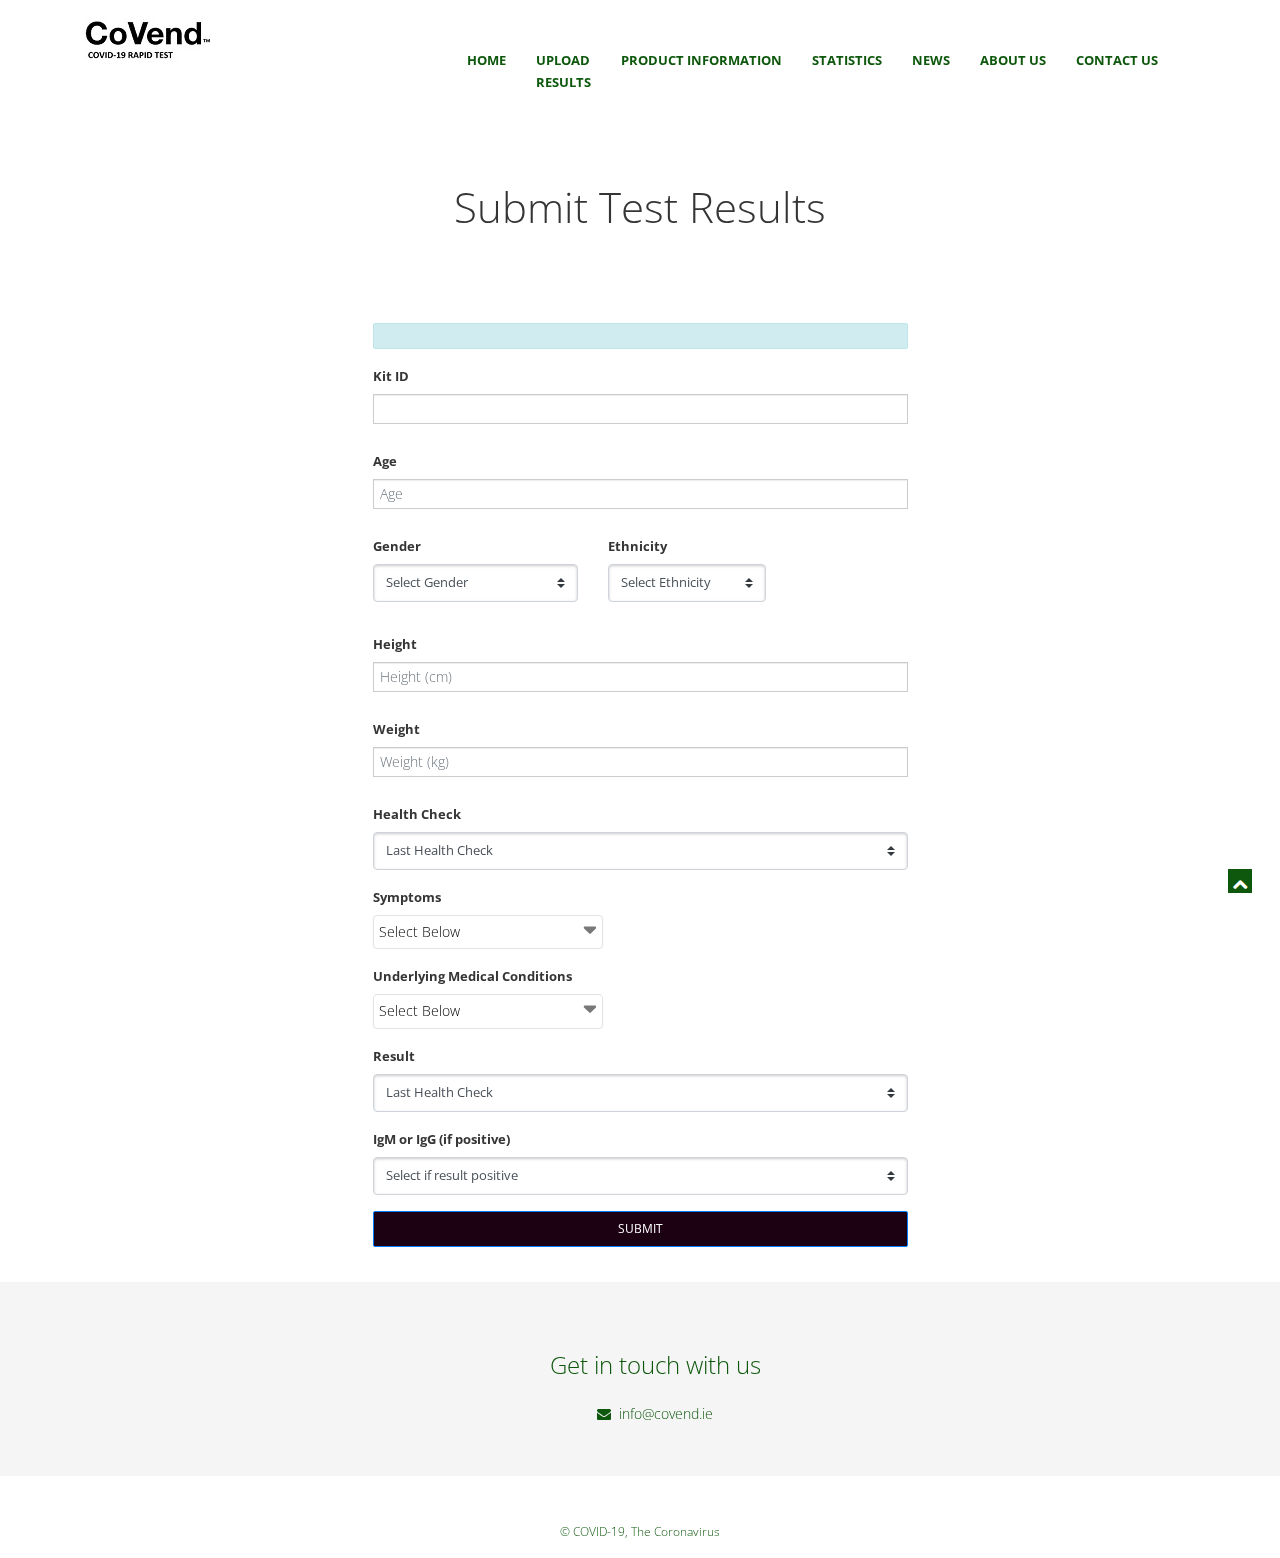
==== commit ec786aa6: "D" ====
--- a/form.html
+++ b/form.html
@@ -454,7 +454,7 @@
 						
 						
 						
-						$.post("http://192.168.1.5:8000/kit/web/kit/", {kitID:kitID, age:age, gender:gender, ethnicity:ethnicity, height:height, weight:weight, last_health_check:last_health_check, test_reason:test_reason, medical_condition:medical_condition, statuss:status, igm:igm}, function (data) {
+						$.post("http://18.217.127.10:9000/kit/web/kit/", {kitID:kitID, age:age, gender:gender, ethnicity:ethnicity, height:height, weight:weight, last_health_check:last_health_check, test_reason:test_reason, medical_condition:medical_condition, statuss:status, igm:igm}, function (data) {
 							console.log(data);
 							document.getElementById("response").innerHTML = data;
 						})
